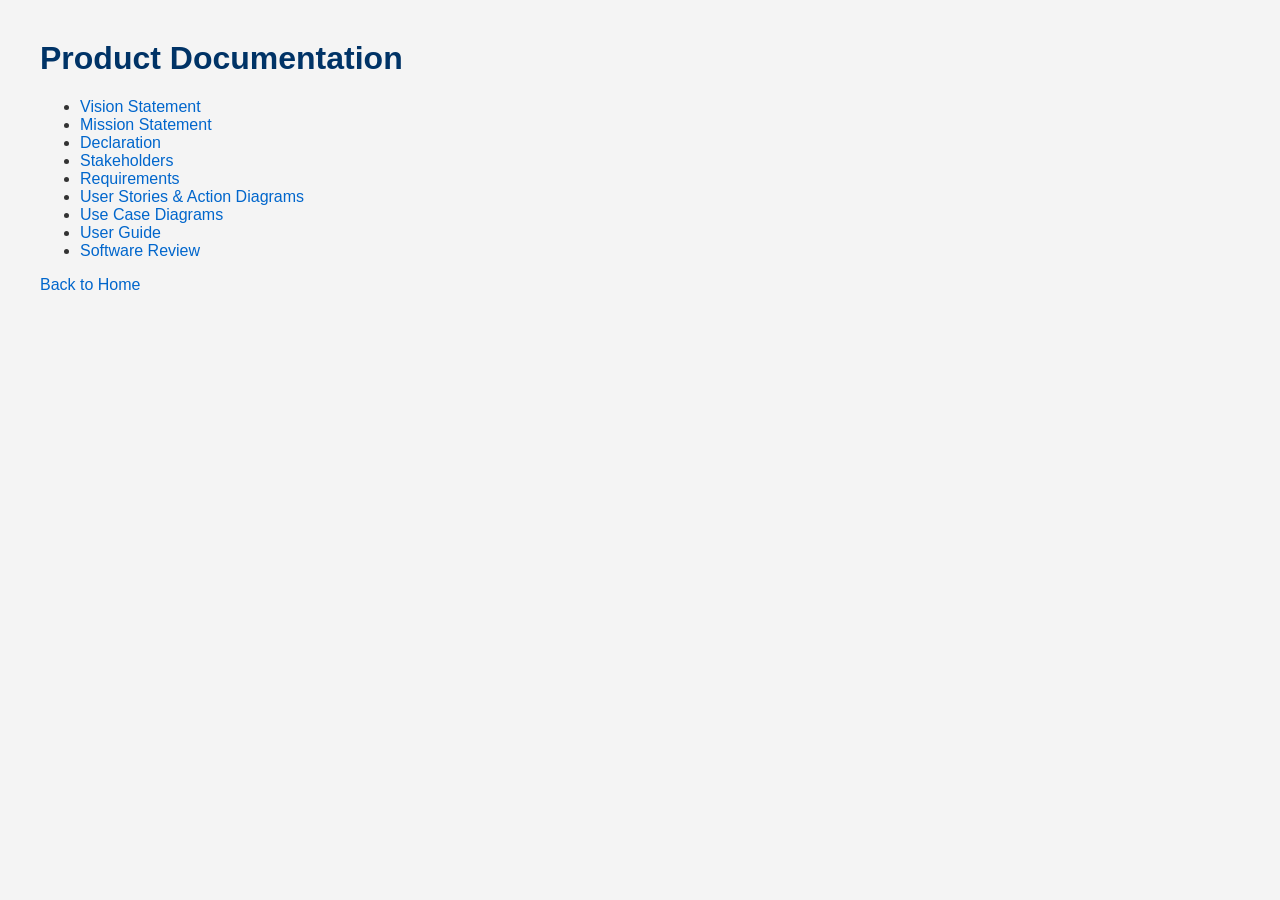
==== product.html @ 32153a63 "Add files via upload" ====
<!DOCTYPE html>
<html lang="en">
<head>
    <meta charset="UTF-8">
    <title>Product Documentation – Lost and Found App</title>
    <link rel="stylesheet" href="styles.css">
</head>
<body>

<h1>Product Documentation</h1>

<ul>
    <li><a href="docs/Vision.pdf" target="_blank">Vision Statement</a></li>
    <li><a href="docs/Mission.pdf" target="_blank">Mission Statement</a></li>
    <li><a href="docs/Declaration.pdf" target="_blank">Declaration</a></li>
    <li><a href="docs/Stakeholders.pdf" target="_blank">Stakeholders</a></li>
    <li><a href="docs/Requirements.pdf" target="_blank">Requirements</a></li>
    <li><a href="docs/UserStories.pdf" target="_blank">User Stories & Action Diagrams</a></li>
    <li><a href="docs/UseCases.pdf" target="_blank">Use Case Diagrams</a></li>
    <li><a href="docs/UserGuide.pdf" target="_blank">User Guide</a></li>
    <li><a href="docs/SoftwareReview.pdf" target="_blank">Software Review</a></li>
</ul>

<a href="index.html">Back to Home</a>

</body>
</html>
---- styles.css ----
body {
    font-family: Arial, sans-serif;
    margin: 40px;
    background-color: #f4f4f4;
    color: #333333;
}

h1 {
    color: #003366;
}

nav ul {
    list-style-type: none;
    padding: 0;
}

nav ul li {
    margin: 10px 0;
}

a {
    text-decoration: none;
    color: #0066cc;
}

a:hover {
    text-decoration: underline;
}

ul {
    margin-top: 20px;
}

section {
    margin-top: 30px;
}
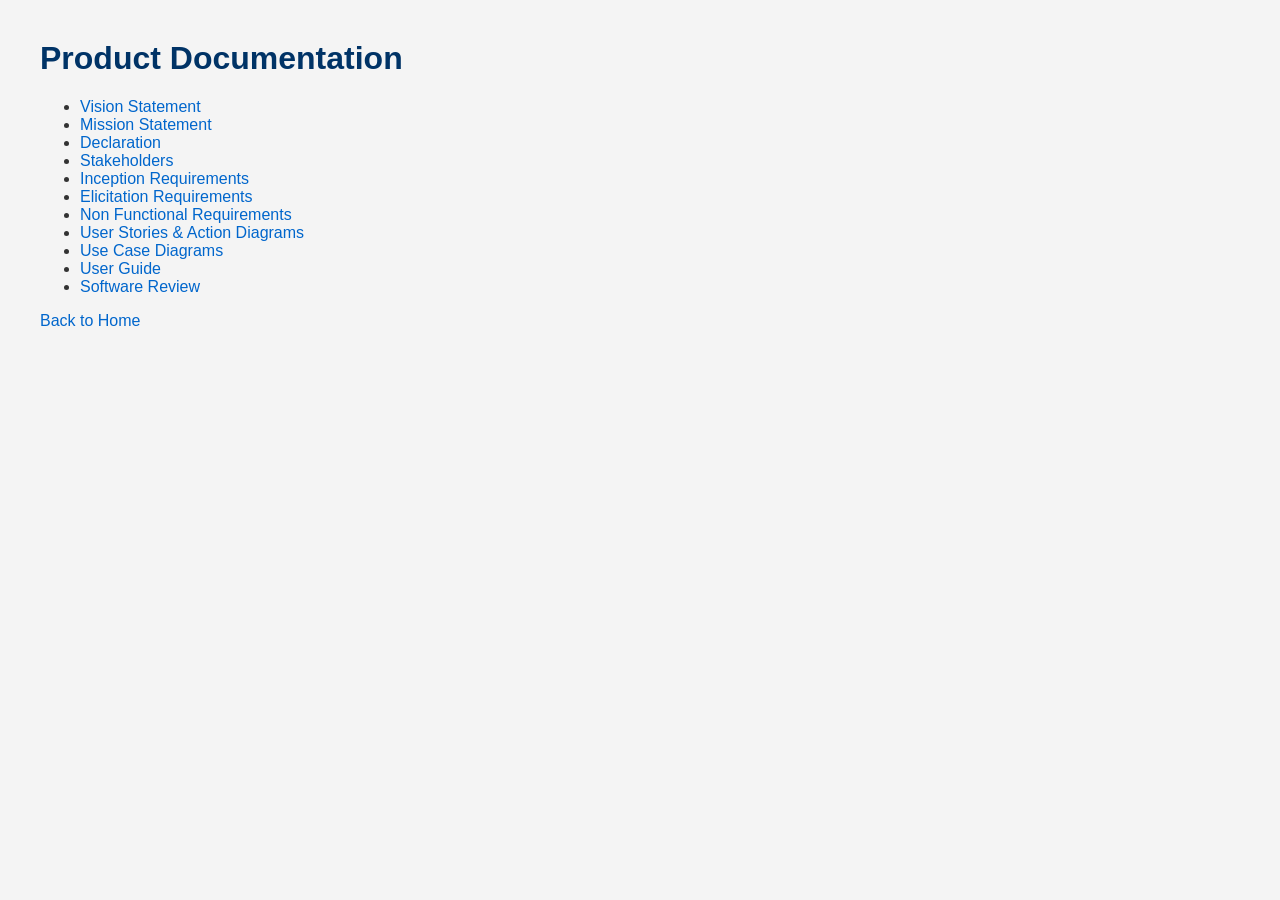
==== commit 1c106e64: "Update product.html Added Non functional, Elicitation, and Inception requirements" ====
--- a/product.html
+++ b/product.html
@@ -14,7 +14,9 @@
     <li><a href="docs/Mission.pdf" target="_blank">Mission Statement</a></li>
     <li><a href="docs/Declaration.pdf" target="_blank">Declaration</a></li>
     <li><a href="docs/Stakeholders.pdf" target="_blank">Stakeholders</a></li>
-    <li><a href="docs/Requirements.pdf" target="_blank">Requirements</a></li>
+    <li><a href="docs/InceptionRequirements.pdf" target="_blank"> Inception Requirements</a></li>
+    <li><a href="docs/ElicitationRequirements.pdf" target="_blank"> Elicitation Requirements</a></li>
+    <li><a href="docs/ NonFunctionalRequirements.pdf" target="_blank"> Non Functional Requirements</a></li>
     <li><a href="docs/UserStories.pdf" target="_blank">User Stories & Action Diagrams</a></li>
     <li><a href="docs/UseCases.pdf" target="_blank">Use Case Diagrams</a></li>
     <li><a href="docs/UserGuide.pdf" target="_blank">User Guide</a></li>
@@ -25,3 +27,4 @@
 
 </body>
 </html>
+
